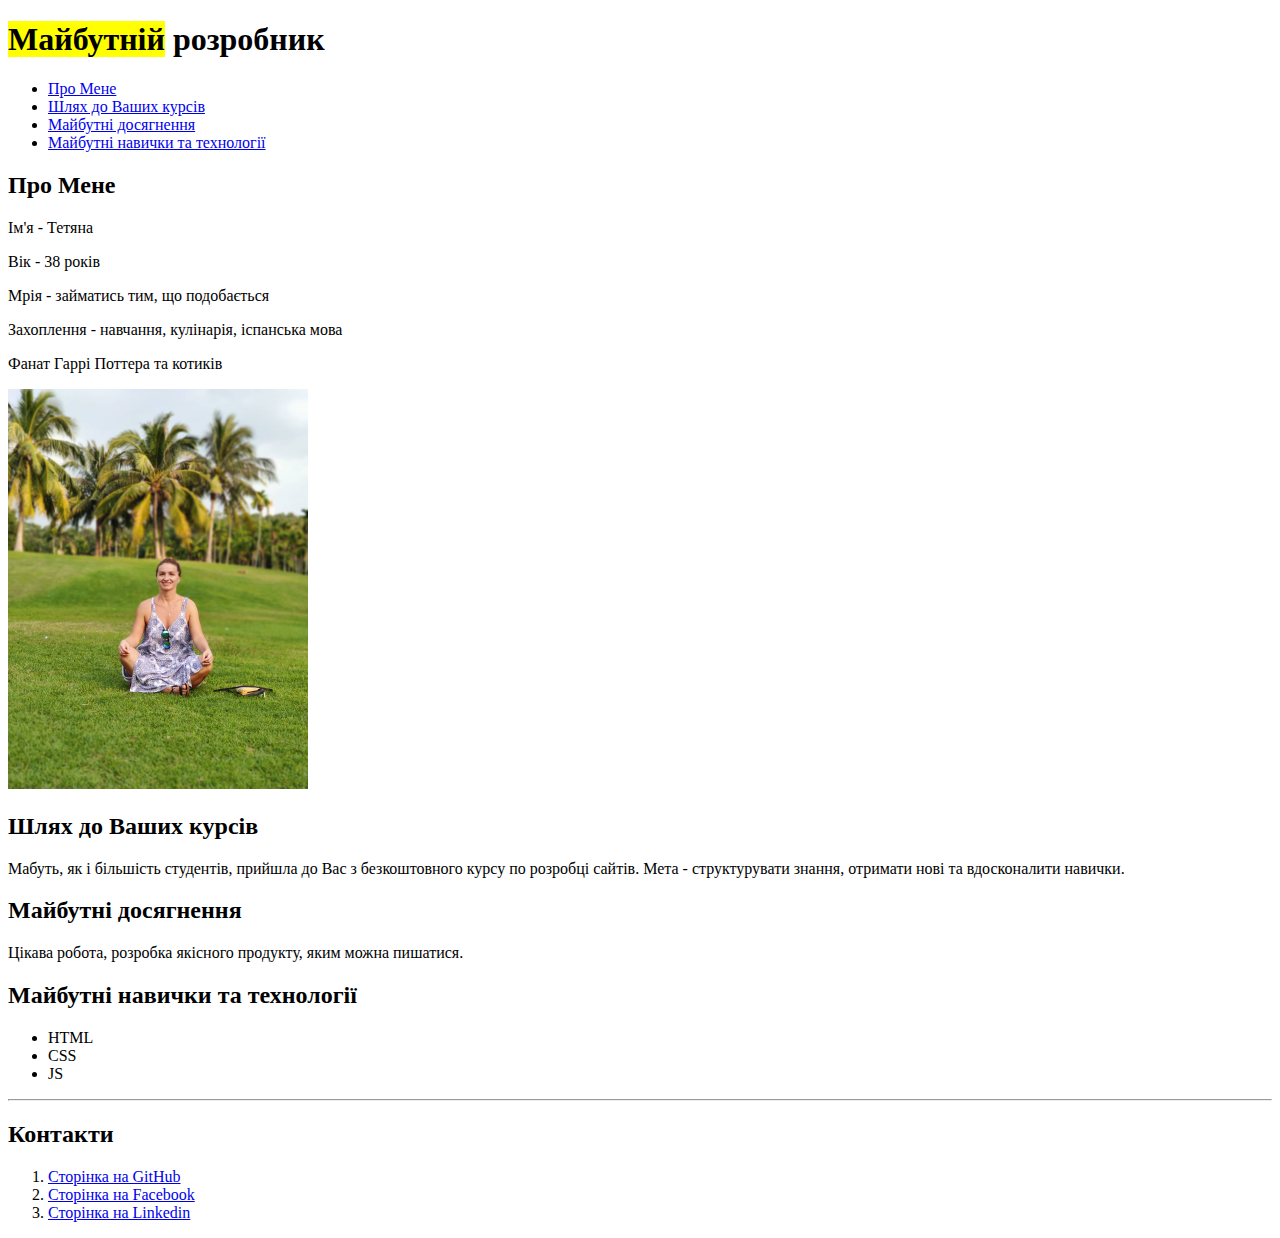
==== lesson_2/index.html @ f47ecc22 "Add files via upload" ====
<!DOCTYPE html>
<html lang="uk">
<head>
    <meta charset="UTF-8">
    <meta name="viewport" content="width=device-width, initial-scale=1.0">
    <title>Lesson 02</title>
</head>
<body>
    <header>
      <h1><mark>Майбутній</mark> розробник</h1>
      <ul>
        <li>
          <a href="#about-me">Про Мене</a>
        </li>
        <li>
          <a href="#my-way">Шлях до Ваших курсів</a>
        </li>
        <li>
          <a href="#achievements">Майбутні досягнення</a>
        </li>
        <li>
          <a href="#skills">Майбутні навички та технології</a>
        </li>
      </ul>
    </header>

    <main>
      <div id="about-me">
        <h2>Про Мене</h2>
        <p>
          Ім'я - Тетяна
        </p>
        <p>
          Вік - 38 років
        </p>
        <p>
          Мрія - займатись тим, що подобається
        </p>
        <p>
          Захоплення - навчання, кулінарія, іспанська мова
        </p>
        <p>
          Фанат Гаррі Поттера та котиків
        </p>
        <img
          src="img/Me.jpg"
          alt="Дівчина на фоні пальм"
          title="фото автора"
          width="300"
          >
      </div>
      <div id="my-way">
        <h2>Шлях до Ваших курсів</h2>
        <p>
          Мабуть, як і більшість студентів, прийшла до Вас з безкоштовного курсу по розробці сайтів. Мета - структурувати знання, отримати нові та вдосконалити навички.
        </p>
      </div>
      <div id="achievements">
        <h2>Майбутні досягнення</h2>
        <p>
          Цікава робота, розробка якісного продукту, яким можна пишатися.
        </p>
      </div>
      <div id="skills">
        <h2> Майбутні навички та технології</h2>
          <ul>
            <li>HTML</li>
            <li>CSS</li>
            <li>JS</li>
          </ul>
      </div>
      <hr>
    </main>
    <footer id="footer">
      <h2>Контакти</h2>
      <ol>
        <li>
          <a
            href="https://github.com/TetianaTetiana"
            target="_blank">Сторінка на GitHub</a>
        </li>
        <li>
          <a
            href="https://www.facebook.com/?locale=uk_UA"
            target="_blank">Сторінка на Facebook</a>
        </li>
        <li>
          <a
            href="https://ua.linkedin.com/"
            target="_blank">Сторінка на Linkedin</a>
        </li>
      </ol>
    </footer>
</body>
</html>
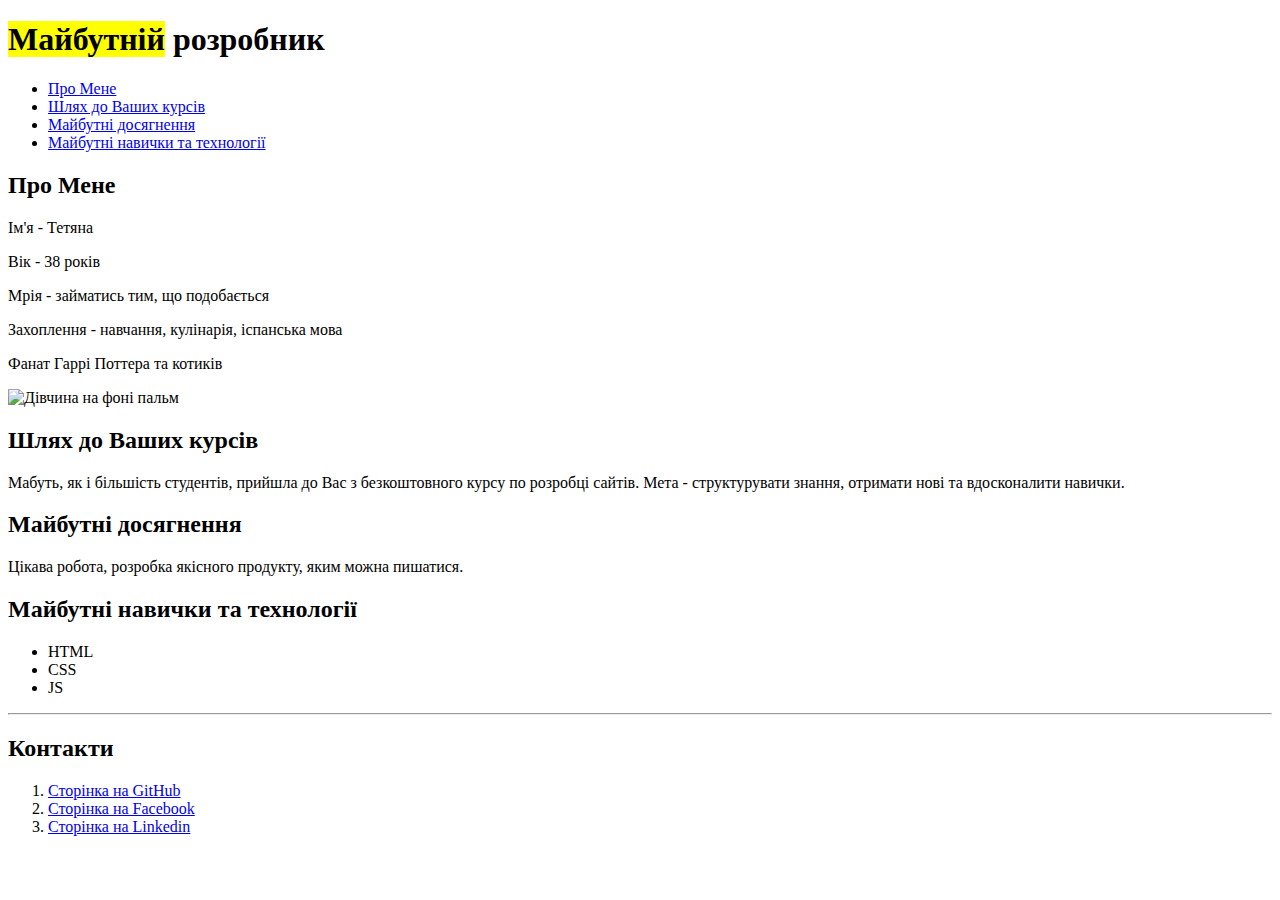
==== commit b5b94f89: "Update index.html" ====
--- a/lesson_2/index.html
+++ b/lesson_2/index.html
@@ -43,7 +43,7 @@
           Фанат Гаррі Поттера та котиків
         </p>
         <img
-          src="img/Me.jpg"
+          src="img/me.jpg"
           alt="Дівчина на фоні пальм"
           title="фото автора"
           width="300"
@@ -92,4 +92,4 @@
       </ol>
     </footer>
 </body>
-</html>+</html>
